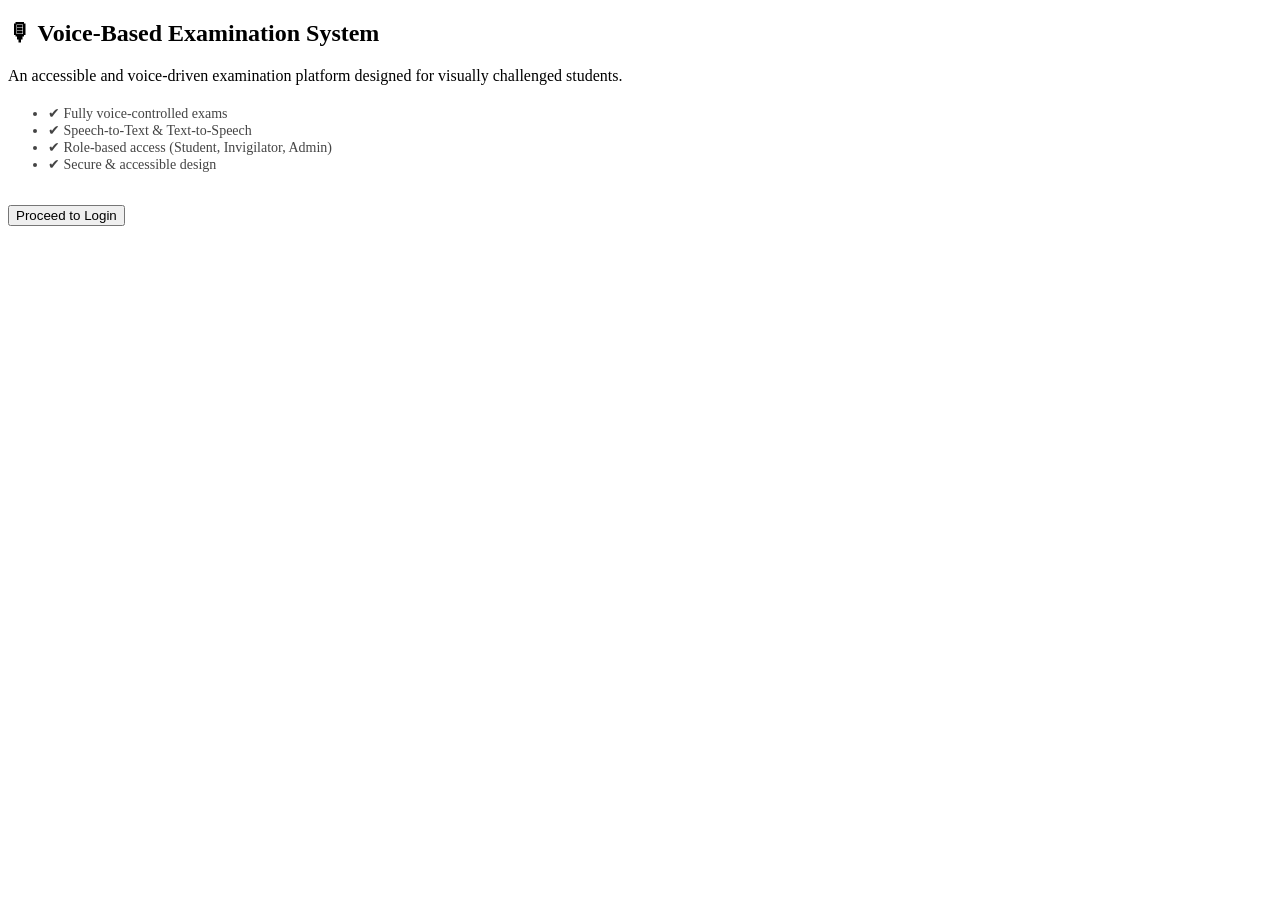
==== Project Code/templates/index.html @ 1869bebb "Add Project Code and Project Details - Examiner role implementation" ====
<!DOCTYPE html>
<html lang="en">
<head>
    <meta charset="UTF-8">
    <title>Voice Examination System</title>
    <link rel="stylesheet" href="{{ url_for('static', filename='style.css') }}">
</head>
<body>

<div class="login-box">
    <h2>🎙 Voice-Based Examination System</h2>

    <p style="margin-bottom: 20px;">
        An accessible and voice-driven examination platform designed for
        visually challenged students.
    </p>

    <ul style="text-align:left; font-size:14px; color:#444;">
        <li>✔ Fully voice-controlled exams</li>
        <li>✔ Speech-to-Text & Text-to-Speech</li>
        <li>✔ Role-based access (Student, Invigilator, Admin)</li>
        <li>✔ Secure & accessible design</li>
    </ul>

    <br>

    <a href="/login">
        <button>Proceed to Login</button>
    </a>
</div>

</body>
</html>
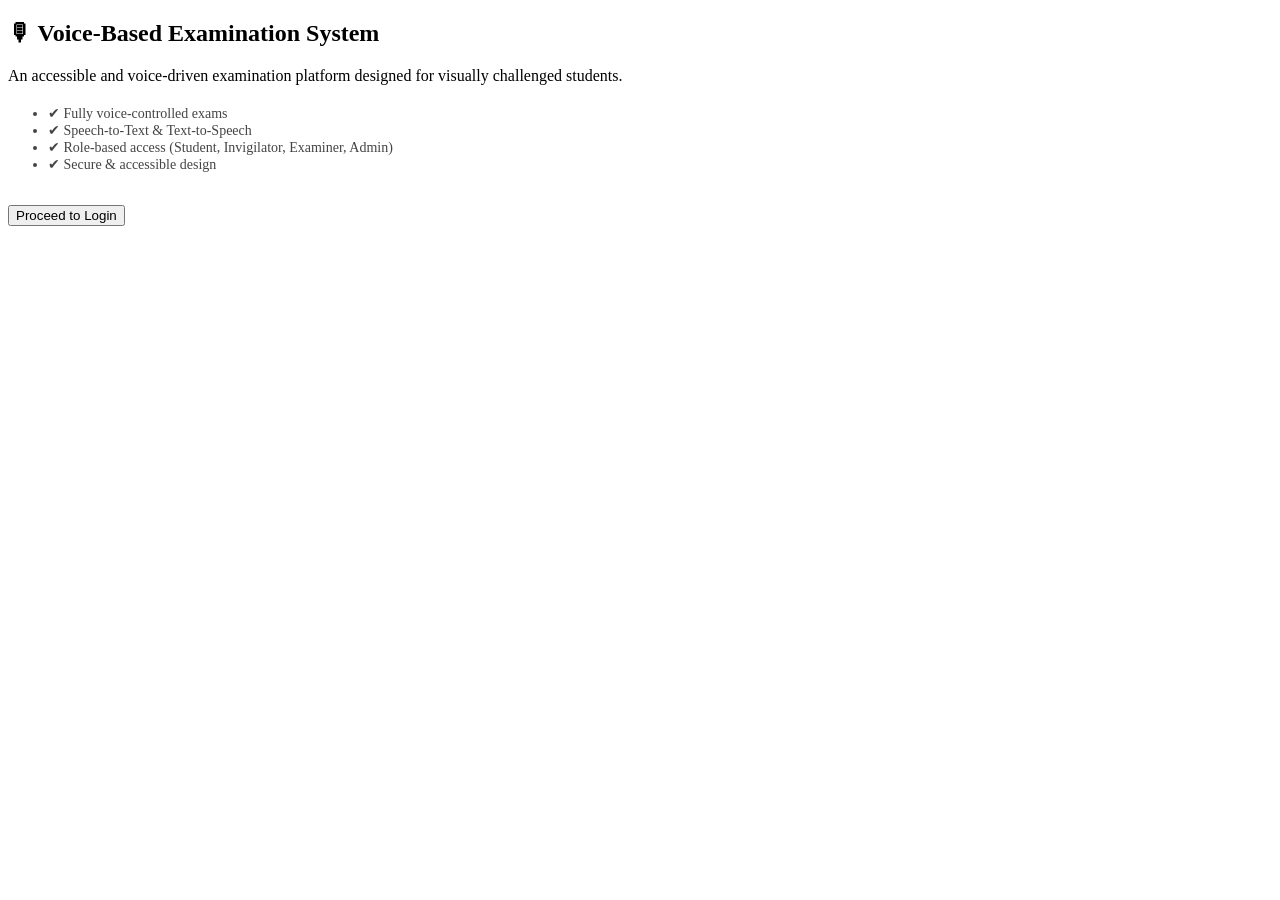
==== commit 98036e14: "Fixed the backend" ====
--- a/Project Code/templates/index.html
+++ b/Project Code/templates/index.html
@@ -1,33 +1,36 @@
 <!DOCTYPE html>
 <html lang="en">
+
 <head>
     <meta charset="UTF-8">
     <title>Voice Examination System</title>
     <link rel="stylesheet" href="{{ url_for('static', filename='style.css') }}">
 </head>
+
 <body>
 
-<div class="login-box">
-    <h2>🎙 Voice-Based Examination System</h2>
+    <div class="login-box">
+        <h2>🎙 Voice-Based Examination System</h2>
 
-    <p style="margin-bottom: 20px;">
-        An accessible and voice-driven examination platform designed for
-        visually challenged students.
-    </p>
+        <p style="margin-bottom: 20px;">
+            An accessible and voice-driven examination platform designed for
+            visually challenged students.
+        </p>
 
-    <ul style="text-align:left; font-size:14px; color:#444;">
-        <li>✔ Fully voice-controlled exams</li>
-        <li>✔ Speech-to-Text & Text-to-Speech</li>
-        <li>✔ Role-based access (Student, Invigilator, Admin)</li>
-        <li>✔ Secure & accessible design</li>
-    </ul>
+        <ul style="text-align:left; font-size:14px; color:#444;">
+            <li>✔ Fully voice-controlled exams</li>
+            <li>✔ Speech-to-Text & Text-to-Speech</li>
+            <li>✔ Role-based access (Student, Invigilator, Examiner, Admin)</li>
+            <li>✔ Secure & accessible design</li>
+        </ul>
 
-    <br>
+        <br>
 
-    <a href="/login">
-        <button>Proceed to Login</button>
-    </a>
-</div>
+        <a href="/login">
+            <button>Proceed to Login</button>
+        </a>
+    </div>
 
 </body>
-</html>
+
+</html>
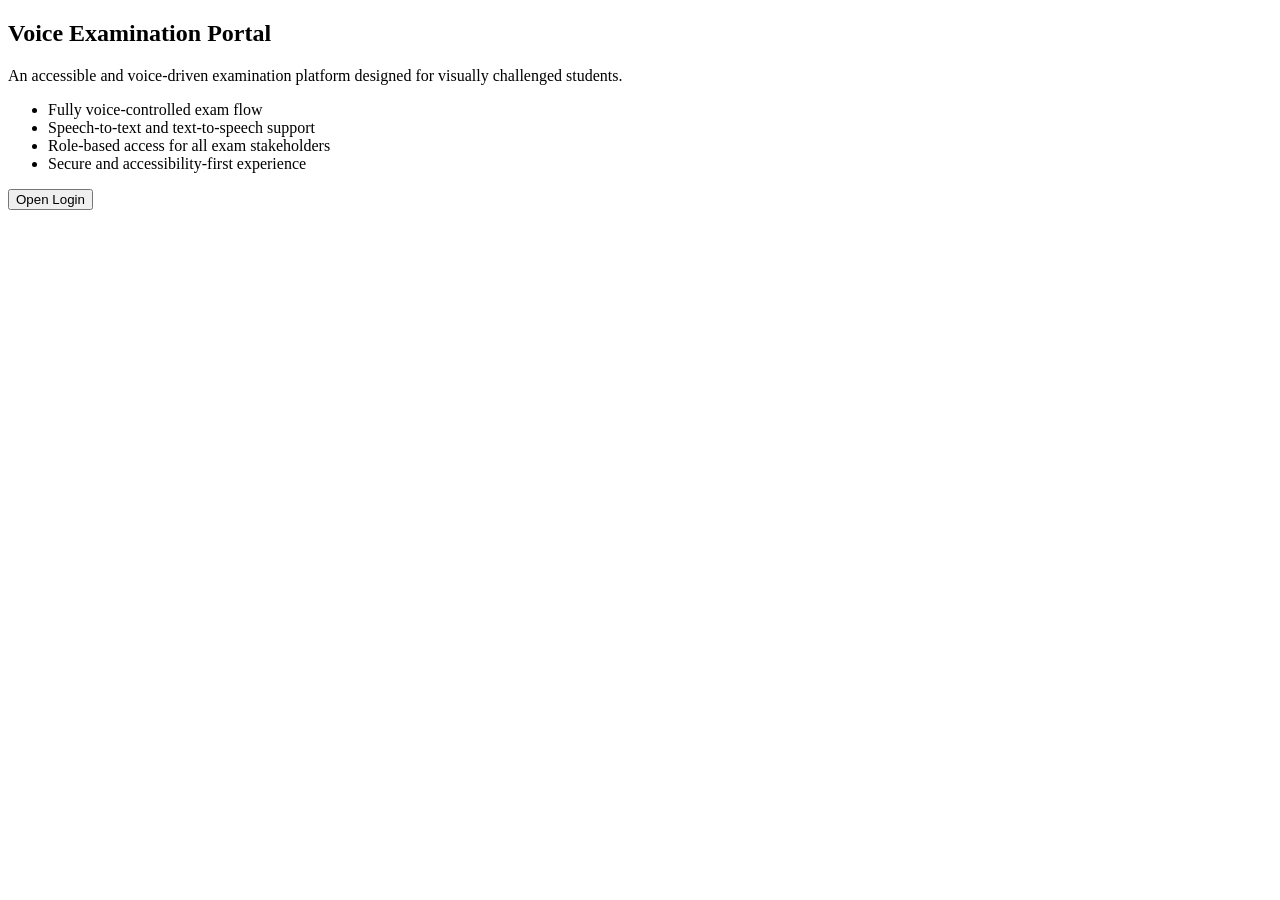
==== commit ba1296cf: "Update app, templates, styles, and add README and dashboard.css Made-with: Cursor" ====
--- a/Project Code/templates/index.html
+++ b/Project Code/templates/index.html
@@ -3,34 +3,33 @@
 
 <head>
     <meta charset="UTF-8">
-    <title>Voice Examination System</title>
+    <meta name="viewport" content="width=device-width, initial-scale=1.0">
+    <title>Voice Examination Portal</title>
     <link rel="stylesheet" href="{{ url_for('static', filename='style.css') }}">
 </head>
 
-<body>
+<body class="auth-body">
 
     <div class="login-box">
-        <h2>🎙 Voice-Based Examination System</h2>
+        <h2>Voice Examination Portal</h2>
 
-        <p style="margin-bottom: 20px;">
+        <p class="lead-text">
             An accessible and voice-driven examination platform designed for
             visually challenged students.
         </p>
 
-        <ul style="text-align:left; font-size:14px; color:#444;">
-            <li>✔ Fully voice-controlled exams</li>
-            <li>✔ Speech-to-Text & Text-to-Speech</li>
-            <li>✔ Role-based access (Student, Invigilator, Examiner, Admin)</li>
-            <li>✔ Secure & accessible design</li>
+        <ul class="feature-list">
+            <li>Fully voice-controlled exam flow</li>
+            <li>Speech-to-text and text-to-speech support</li>
+            <li>Role-based access for all exam stakeholders</li>
+            <li>Secure and accessibility-first experience</li>
         </ul>
 
-        <br>
-
         <a href="/login">
-            <button>Proceed to Login</button>
+            <button>Open Login</button>
         </a>
     </div>
 
 </body>
 
-</html>+</html>
